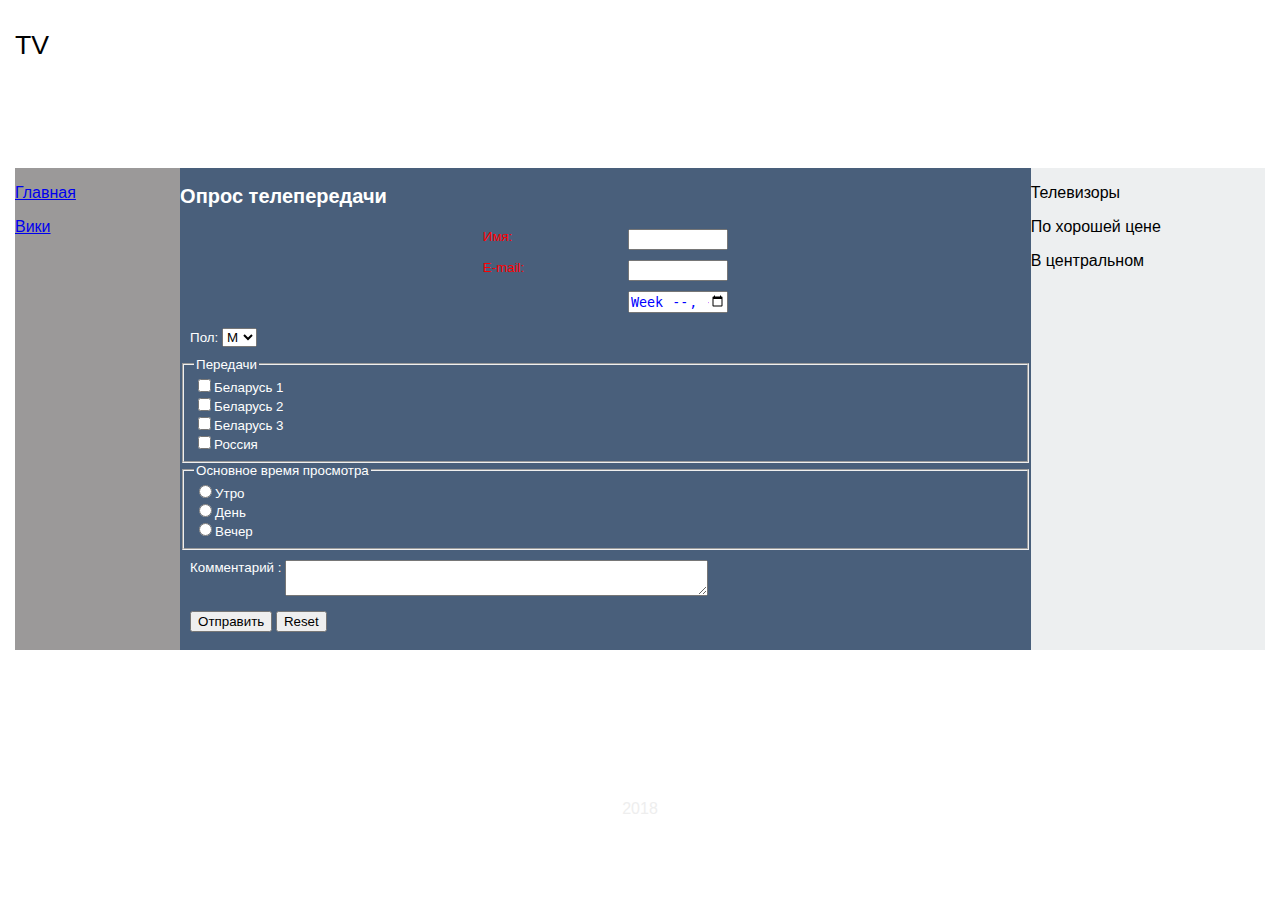
==== html/index.html @ 720ab561 "first commit" ====
<!DOCTYPE <!DOCTYPE html>
<html>

<head>
    <meta charset="utf-8" />
    <title>Page Title</title>
    <link rel="stylesheet" type="text/css" media="screen" href="../css/style.css" />
    <script src="../js/js1.js"></script>
</head>


<body>
    <header>TV</header>
    <div class="main">
        <nav class="flex-itm" id="navID">
            <p><a href="#">Главная</a></p>
            <p><a href="#">Вики</a></p>
        </nav>
        <article class="flex-itm" id="artID">
            <form action="index2.html" name="myForm" target="_blank">
                <h2>Опрос телепередачи</h2>
                <div class="inLabe">
                    <label for="inputName">Имя:</label>
                    <input name="name" id="inputName" required>
                </div>
                <div class="inLabe">
                    <label for="inputEmail">E-mail:</label>
                    <input type="email" name="email" id="inputEmail" required>
                </div>
                <div class="inLabe">
                    <label for="inputWeek"></label>
                    <input type="week" name="week" id="inputWeek">
                </div>
                <div>
                    <label for="select">Пол: </label>
                    <select id="select">
                        <option value="male">М</option>
                        <option value="female">Ж</option>
                    </select>
                </div>
                <fieldset>
                    <legend>Передачи</legend>
                    <div class="disp">
                        <label><input type="checkbox" name="tvset" value="bt1">Беларусь 1</label>
                        <label><input type="checkbox" name="tvset" value="bt2">Беларусь 2</label>
                        <label><input type="checkbox" name="tvset" value="bt3">Беларусь 3</label>
                        <label><input type="checkbox" name="tvset" value="rtr">Россия</label>
                    </div>
                </fieldset>
                <fieldset>
                    <legend>Основное время просмотра</legend>
                    <div class="disp">
                        <label><input type="radio" name="time" value="bt1">Утро</label>
                        <label><input type="radio" name="time" value="bt2">День</label>
                        <label><input type="radio" name="time" value="bt3">Вечер</label>
                    </div>
                </fieldset>
                <div class="area">
                    <label for="txtarea">Комментарий :</label>
                    <textarea name="comments" id="txtarea" cols="50"></textarea>
                </div class="disp">
                <div>
                    <!-- <button onClick="goMail()">Отправить</button> -->
                    <!-- <button onClick="goMail()">Отправить</button> -->
                    <input onClick="goMail()" type="submit" name="submit" value="Отправить" />
                    <input type="reset" value="Reset">
                </div>

            </form>

        </article>
        <aside class="flex-itm">
                <p>Телевизоры</p>
                <p>По хорошей цене</p>
                <p>В центральном</p>
        </aside>
    </div>
    <footer>2018</footer>
</body>

</html>
---- css/style.css ----
html {
	background: url("https://cdn.pixabay.com/photo/2015/07/02/09/53/set-top-boxes-828550_1280.jpg");
	/*background: rgb(184, 58, 58);
	*/min-height: 100%;
	font-family: sans-serif;
	display: flex;
	flex-direction: column;
	background-size: cover;
}
body {
	margin: 0;
	padding: 0 15px;
	display: -webkit-flex;
	display: flex;
	flex-direction: column;
	flex: auto;
	
}
form > div{
	margin: 5px;
	padding: 5px;
}
header {
	width: 100%;
	/* max-width: 960px;
	min-width: 430px; */
	margin: 0 auto 30px;
	padding: 30px 0 10px;
	display: -webkit-flex;
	display: flex;
	flex-wrap: wrap;
	box-sizing: border-box;
	font-family: 'Lato', sans-serif;
	font-size: 20pt;
}
.main {
    width: 100%;
    display: flex;
	margin: auto;
    box-sizing: border-box;
    justify-content: space-between;
}
footer {
	width: 100%;
	text-align: center;
	color: #eee;
	margin: auto;
	padding: 15px;
	box-sizing: border-box;
}

#artID {
	background: rgb(28, 55, 90, 0.8); 
}

form {
	font-family: 'Lato', sans-serif;
	font-size: 10pt;
	text-shadow: rgba(12, 13, 29, 0.7);
	color: white;
}

#navID {
	background: rgba(56, 52, 52, 0.5);
}

.flex-itm:nth-child(1) {
    background: rgba(12, 13, 29, 0.7);
    flex-grow: 1;
}
.flex-itm:nth-child(2) {
    background: rgb(32, 151, 32);
    flex-grow: 3;
}
.flex-itm:nth-child(3) {
    background: rgb(225, 228, 230, 0.6);
    flex-grow: 1;
}

div.inLabe{
	width: 30%;
    display: flex;
	margin: auto;
    box-sizing: border-box;
	justify-content: space-between;
	flex-wrap: wrap;
}

div.inLabe > input{
	width: 100px;
	color: blue;

}

div.inLabe > label{
	color: red;
}

div.disp > label{
	display: block;
}

div.area *{
	vertical-align: top;
}
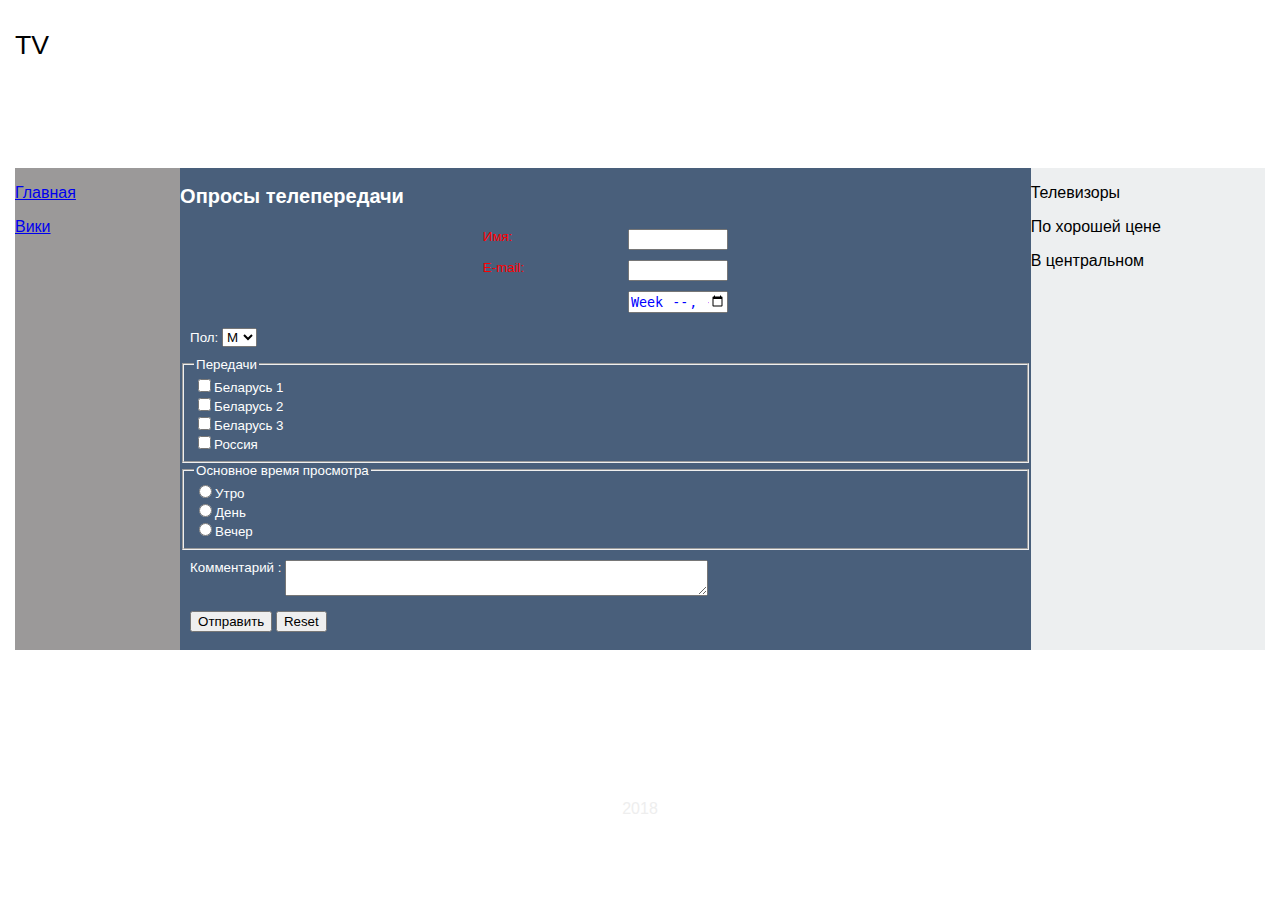
==== commit 9a9b18af: "fix grammar" ====
--- a/html/index.html
+++ b/html/index.html
@@ -18,7 +18,7 @@
         </nav>
         <article class="flex-itm" id="artID">
             <form action="index2.html" name="myForm" target="_blank">
-                <h2>Опрос телепередачи</h2>
+                <h2>Опросы телепередачи</h2>
                 <div class="inLabe">
                     <label for="inputName">Имя:</label>
                     <input name="name" id="inputName" required>
